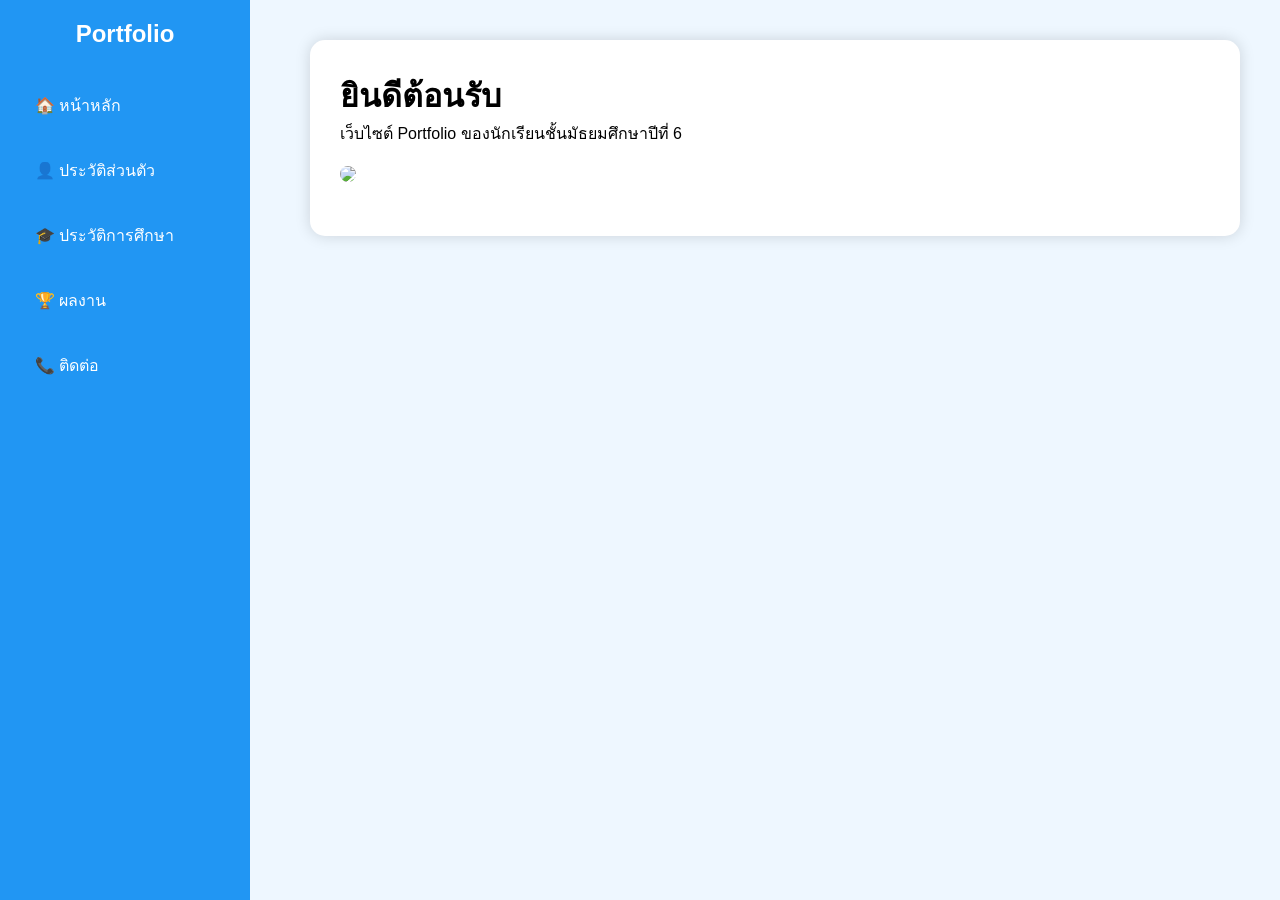
==== index.html @ 40d76e18 "Create index.html" ====
<!DOCTYPE html>
<html lang="th">
<head>
<meta charset="UTF-8">
<title>Portfolio</title>
<link rel="stylesheet" href="css/style.css">
</head>

<body>

<div class="sidebar">
<h2>Portfolio</h2>

<a href="index.html">🏠 หน้าหลัก</a>
<a href="profile.html">👤 ประวัติส่วนตัว</a>
<a href="education.html">🎓 ประวัติการศึกษา</a>
<a href="activities.html">🏆 ผลงาน</a>
<a href="contact.html">📞 ติดต่อ</a>

</div>

<div class="content">

<div class="card">

<h1>ยินดีต้อนรับ</h1>

<p>

เว็บไซต์ Portfolio ของนักเรียนชั้นมัธยมศึกษาปีที่ 6

</p>

<img src="images/profile.jpg">

</div>

</div>

<script src="js/script.js"></script>

</body>
</html>
---- css/style.css ----
*{
    margin:0;
    padding:0;
    box-sizing:border-box;
    font-family:Arial,sans-serif;
}

body{
    display:flex;
    background:#eef7ff;
}

.sidebar{
    width:250px;
    height:100vh;
    background:#2196f3;
    color:white;
    position:fixed;
    left:0;
    top:0;
    padding:20px;
}

.sidebar h2{
    text-align:center;
    margin-bottom:30px;
}

.sidebar a{
    display:block;
    color:white;
    text-decoration:none;
    padding:15px;
    border-radius:8px;
    margin-bottom:10px;
    transition:.3s;
}

.sidebar a:hover{
    background:white;
    color:#2196f3;
}

.content{
    margin-left:270px;
    padding:40px;
    width:100%;
}

.card{
    background:white;
    padding:30px;
    border-radius:15px;
    box-shadow:0 0 15px rgba(0,0,0,.15);
}

img{
    max-width:200px;
    border-radius:50%;
    margin:20px 0;
}

table{
    width:100%;
    border-collapse:collapse;
}

table td{
    padding:12px;
    border-bottom:1px solid #ddd;
}

.gallery{
    display:grid;
    grid-template-columns:repeat(auto-fit,minmax(250px,1fr));
    gap:20px;
}

.gallery img{
    width:100%;
    border-radius:15px;
}

button{
    background:#2196f3;
    color:white;
    border:none;
    padding:12px 20px;
    border-radius:8px;
    cursor:pointer;
}

button:hover{
    background:#1976d2;
}
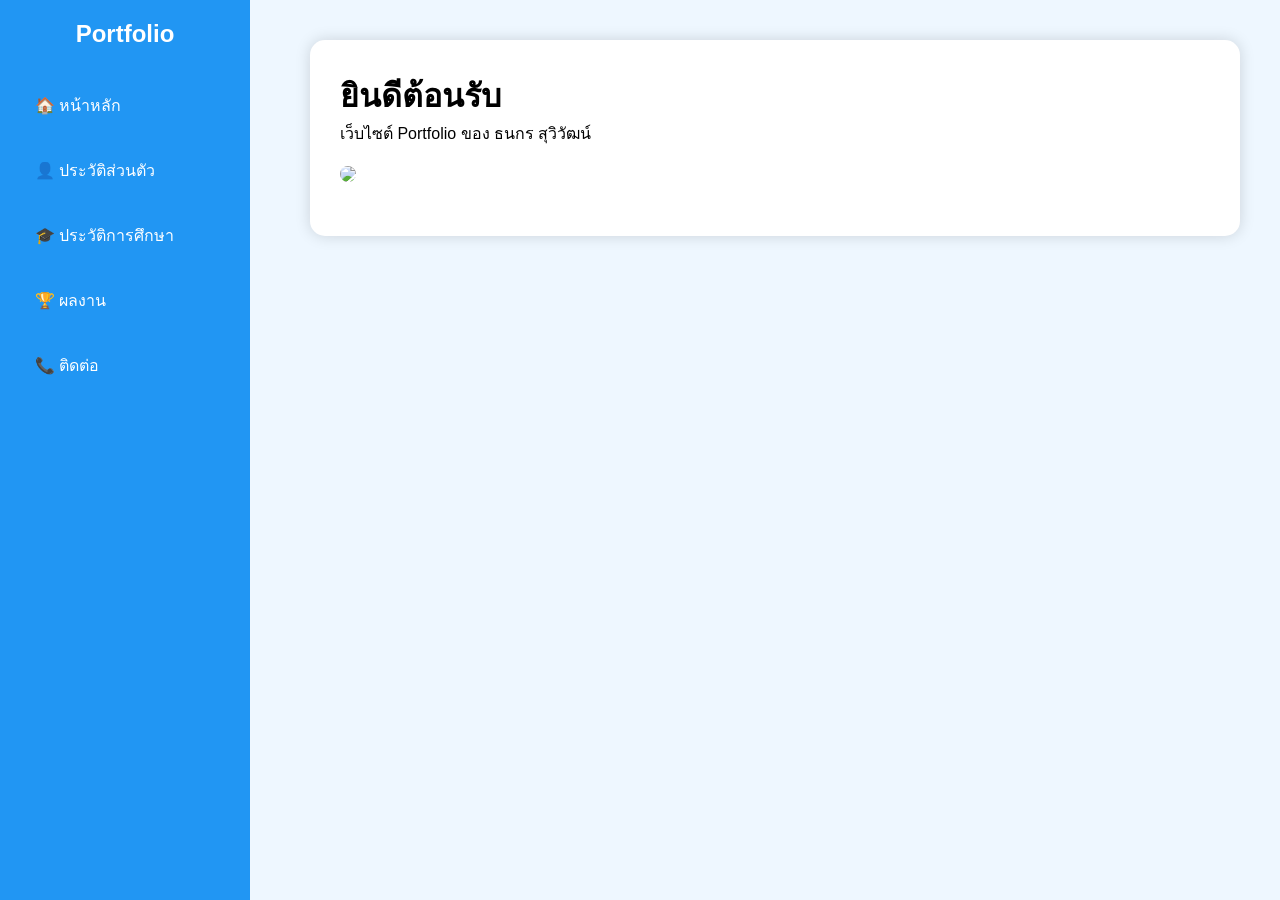
==== commit 76c75748: "Update index.html" ====
--- a/index.html
+++ b/index.html
@@ -27,11 +27,11 @@
 
 <p>
 
-เว็บไซต์ Portfolio ของนักเรียนชั้นมัธยมศึกษาปีที่ 6
+เว็บไซต์ Portfolio ของ ธนกร สุวิวัฒน์
 
 </p>
 
-<img src="images/profile.jpg">
+<img src="images/Image_25690717_134700_953.jpeg>
 
 </div>
 
